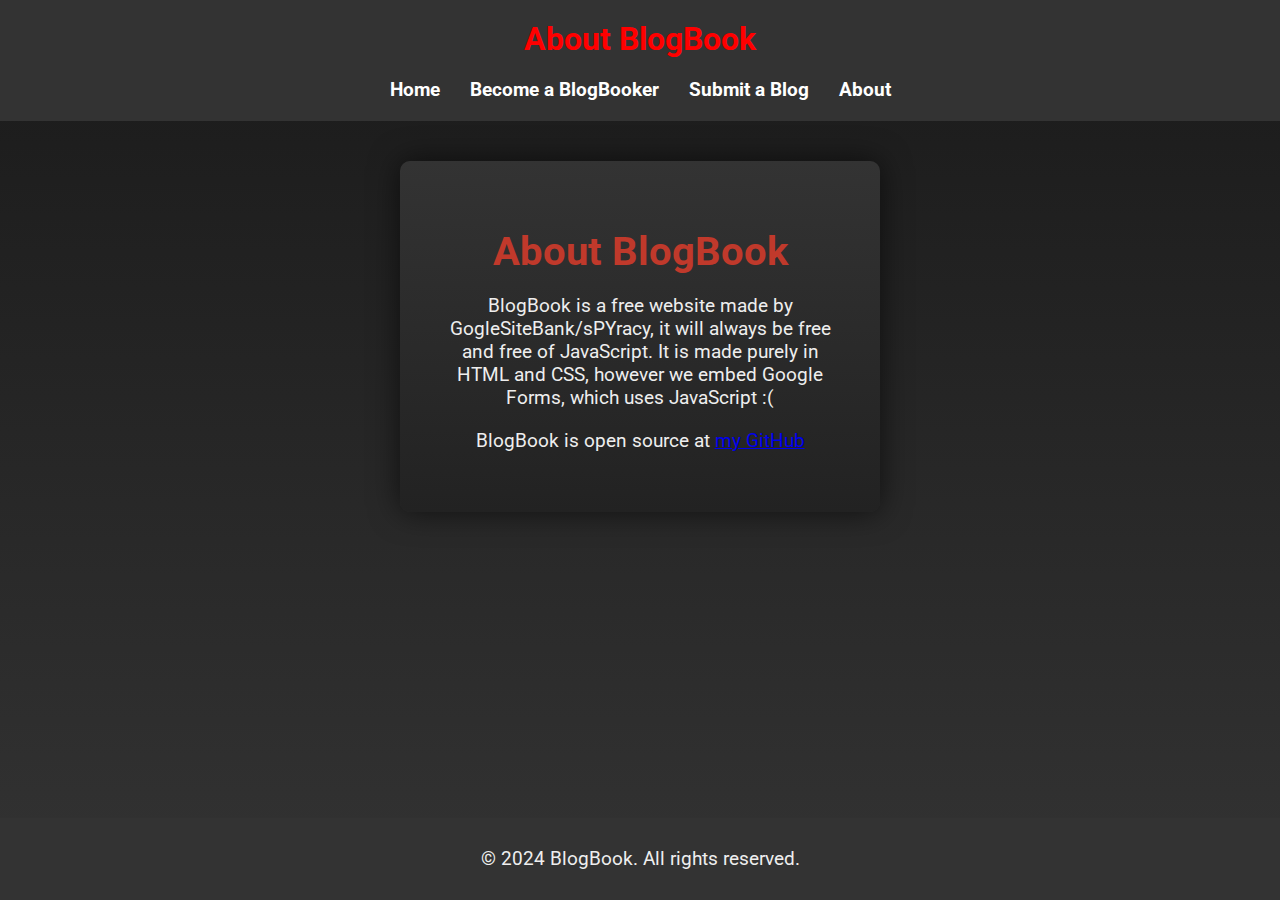
==== about.html @ 5639bf03 "Update and rename About.html to about.html" ====
<!DOCTYPE html>
<html lang="en">

<head>
    <meta charset="UTF-8">
    <meta name="viewport" content="width=device-width, initial-scale=1.0">
    <title>BlogBook</title>
    <link rel="stylesheet" href="styles.css">
    <link href="https://fonts.googleapis.com/css2?family=Roboto:wght@400;700&display=swap" rel="stylesheet">
</head>

<body>
    <header>
        <h1 class="title">About BlogBook</h1>
        <nav>
            <ul>
                <li><a href="index.html">Home</a></li>
                <li><a href="BeABlogBooker.html">Become a BlogBooker</a></li>
                <li><a href="SubmitABlog.html">Submit a Blog</a></li>
                <li><a href="about.html">About</a></li>
            </ul>
        </nav>
    </header>

    <main>

        <div class="container">
            <h1>About BlogBook</h1>
            <p>BlogBook is a free website made by GogleSiteBank/sPYracy, it will always be free and free of JavaScript. It is made purely in HTML and CSS, however we embed Google Forms, which uses JavaScript :(</p>
            <p>BlogBook is open source at <a href="https://github.com/goglesitebank">my GitHub</a></p>
        </div>

    </main>

    <footer>
        <p>&copy; 2024 BlogBook. All rights reserved.</p>
    </footer>
</body>

</html>
---- styles.css ----
body {
    font-family: 'Roboto', sans-serif;
    background: linear-gradient(to bottom, #1a1a1a, #333); 
    color: #fff;
    margin: 0;
    padding: 0;
    min-height: 100vh; 
    display: flex;
    flex-direction: column;
}

header {
    text-align: center;
    padding: 20px;
    background: #333;
}

.title {
    margin: 0;
    font-size: 2em;
    color: #ff0000; 
}

nav ul {
    list-style: none;
    padding: 0;
    margin: 0;
    display: flex;
    justify-content: center;
    margin-top: 20px;
    background: #333; 
}

nav li {
    margin: 0 15px;
}

nav a {
    text-decoration: none;
    color: #fff;
    font-weight: bold;
    font-size: 1.2em;
}

main {
    flex: 1; 
    padding: 20px;
}

.blog-post {
    background-color: #333;
    border-radius: 10px;
    margin-bottom: 20px;
    padding: 20px;
    box-shadow: 0 4px 8px rgba(0, 0, 0, 0.1);
}

.blog-post .post-title {
    color: #ff0000;
}

.blog-post .meta {
    color: #999;
    font-size: 0.8em;
    margin-top: 10px;
}

.blog-post .content {
    margin-top: 10px;
    line-height: 1.6;
}

footer {
    background-color: #333;
    text-align: center;
    padding: 10px;
    background: #333; 
}

.container {
    background: linear-gradient(to bottom, #333, #222);
    border-radius: 10px;
    box-shadow: 0 0 30px rgba(0, 0, 0, 0.6);
    padding: 40px;
    width: 400px;
    text-align: center;
    overflow-y: auto;
    max-height: 70vh;
    scrollbar-width: thin;
    scrollbar-color: #c0392b #222;
    margin: auto; 
    margin-top: 20px;
}


iframe {
    width: 100%;
    height: 600px;
    border: none;
}

h1 {
    color: #c0392b;
    font-size: 2.5em;
    margin-bottom: 10px;
}

p {
    color: #eee;
    margin-bottom: 20px;
    font-size: 1.2em;
}
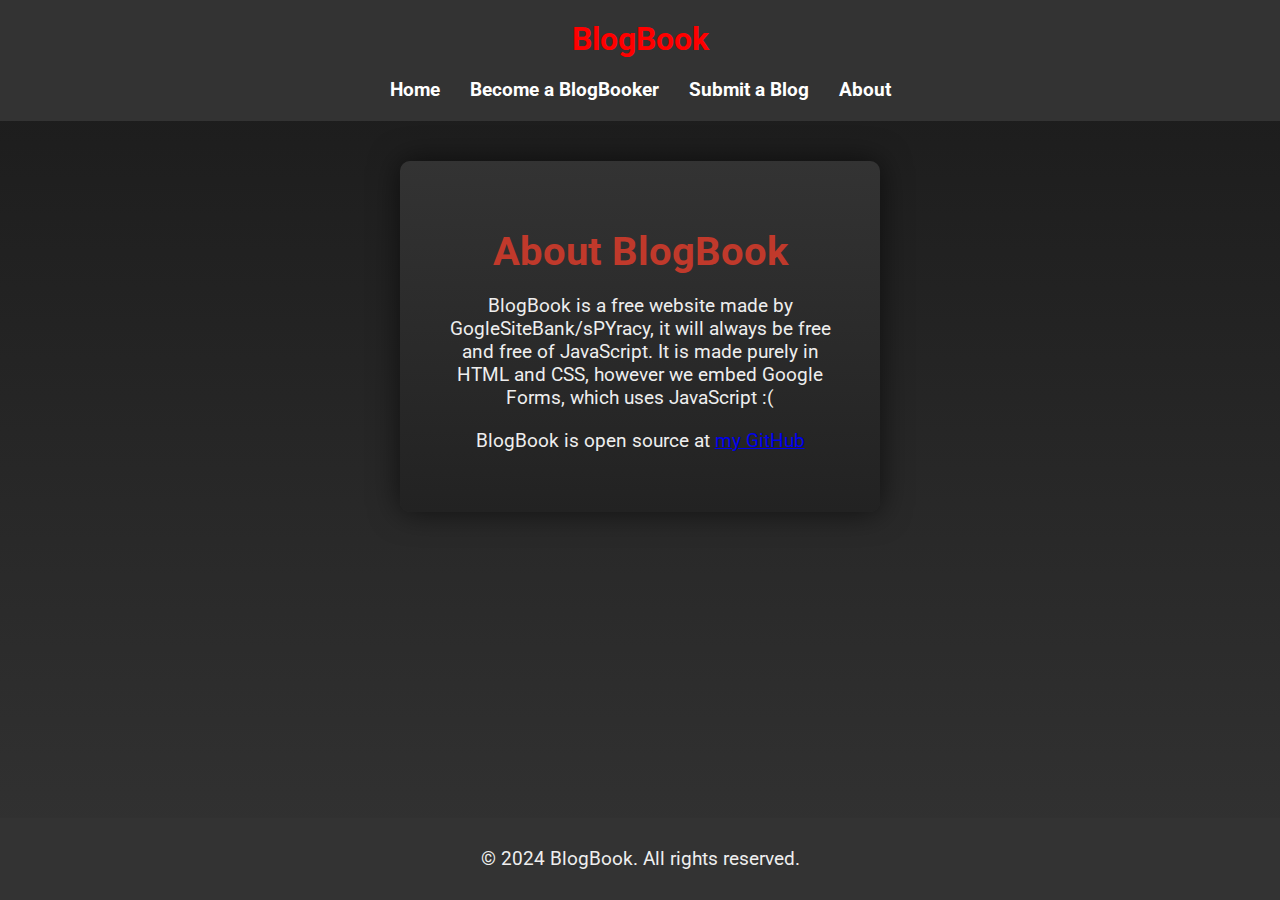
==== commit 24e0742d: "Update about.html" ====
--- a/about.html
+++ b/about.html
@@ -11,7 +11,7 @@
 
 <body>
     <header>
-        <h1 class="title">About BlogBook</h1>
+        <h1 class="title">BlogBook</h1>
         <nav>
             <ul>
                 <li><a href="index.html">Home</a></li>
